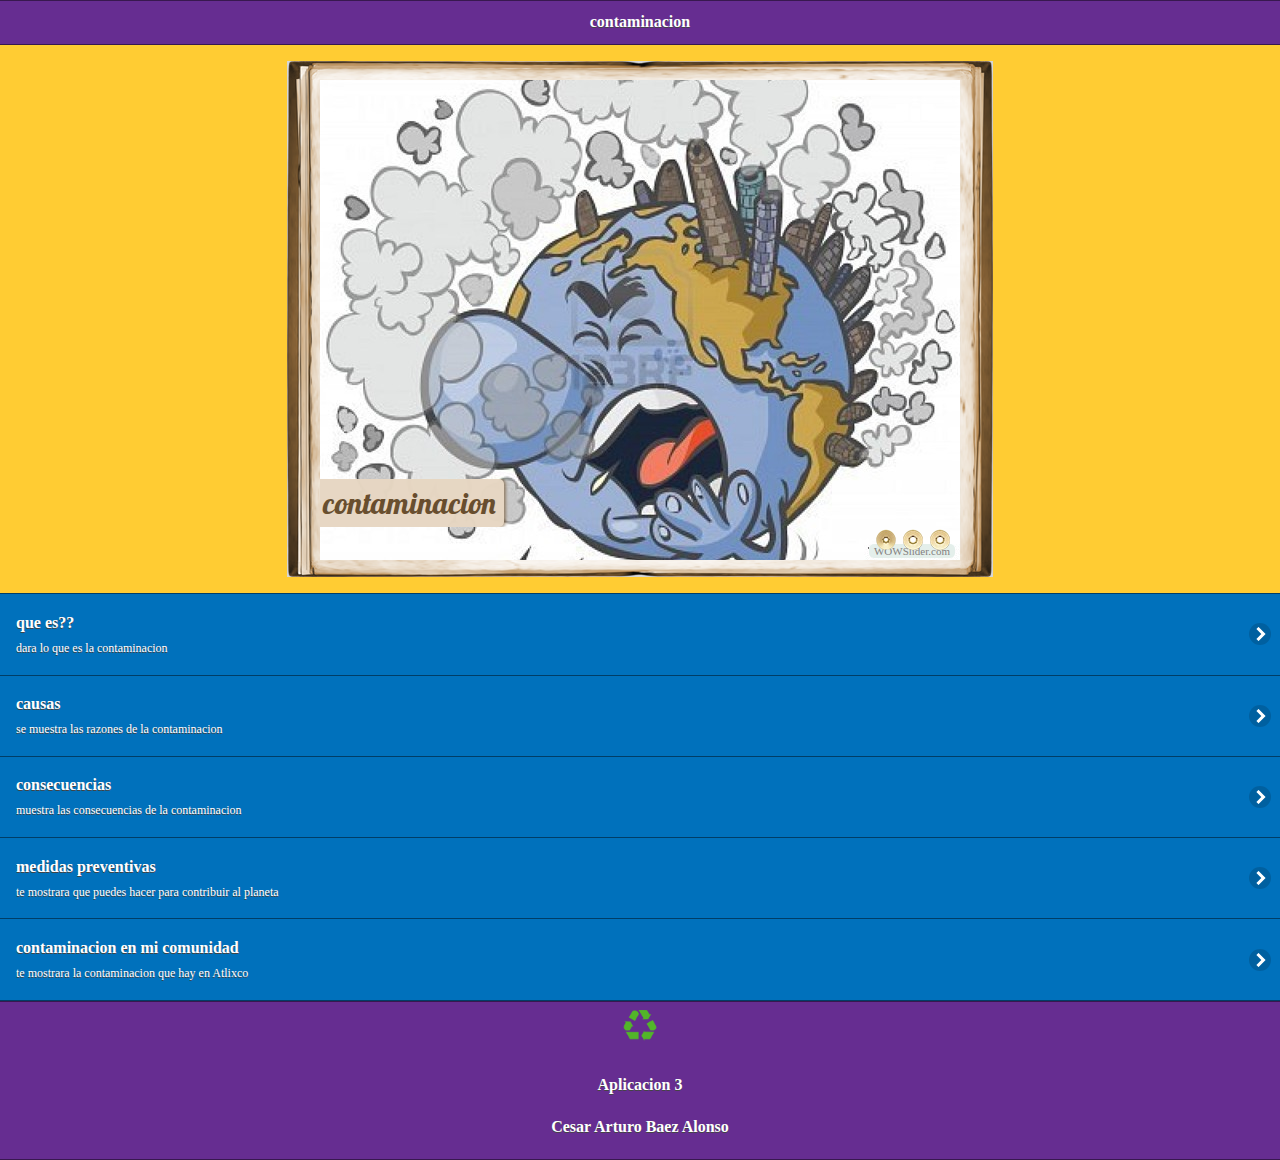
==== index.html @ b78d153d "4subida" ====
<!doctype html>
<html>
<head>
<meta charset="utf-8">
<title>tercera Aplicacion</title>

<!--grupo css-->
<link rel="stylesheet" href="css/temasapp2.min.css"/>
<link rel="stylesheet" href="css/jquery.mobile.icons-1.4.5.min.css"/>
<link rel="stylesheet" href="css/jquery.mobile.structure-1.4.5.min.css"/>
<!--grupo javascript-->
<script src="js/jquery-1.11.2.min.js"></script>
<script src="js/jquery.mobile-1.4.5.min.js"></script>
<script src="js/aciones.js"></script>
<script src="phonegap.js" type="text/javascript"></script>
<script type="text/javascript">
function MM_swapImgRestore() { //v3.0
  var i,x,a=document.MM_sr; for(i=0;a&&i<a.length&&(x=a[i])&&x.oSrc;i++) x.src=x.oSrc;
}
function MM_preloadImages() { //v3.0
  var d=document; if(d.images){ if(!d.MM_p) d.MM_p=new Array();
    var i,j=d.MM_p.length,a=MM_preloadImages.arguments; for(i=0; i<a.length; i++)
    if (a[i].indexOf("#")!=0){ d.MM_p[j]=new Image; d.MM_p[j++].src=a[i];}}
}

function MM_findObj(n, d) { //v4.01
  var p,i,x;  if(!d) d=document; if((p=n.indexOf("?"))>0&&parent.frames.length) {
    d=parent.frames[n.substring(p+1)].document; n=n.substring(0,p);}
  if(!(x=d[n])&&d.all) x=d.all[n]; for (i=0;!x&&i<d.forms.length;i++) x=d.forms[i][n];
  for(i=0;!x&&d.layers&&i<d.layers.length;i++) x=MM_findObj(n,d.layers[i].document);
  if(!x && d.getElementById) x=d.getElementById(n); return x;
}

function MM_swapImage() { //v3.0
  var i,j=0,x,a=MM_swapImage.arguments; document.MM_sr=new Array; for(i=0;i<(a.length-2);i+=3)
   if ((x=MM_findObj(a[i]))!=null){document.MM_sr[j++]=x; if(!x.oSrc) x.oSrc=x.src; x.src=a[i+2];}
}
</script>
</head>
<body onLoad="MM_preloadImages('imagenes/contagua2.jpg','imagenes/contaire2.jpg','imagenes/contsuelo2.jpg')">
<div data-role="page" id="Principal" data-theme="a">
  <div data-role="header" data-add-back-btn="true" data-back-btn-text="regresar" data-back-btn-theme="b">
  <h1>contaminacion</h1>
  </div>
  <div data-role="main" class="ui-content">
      <div>
      </div>
   <div>
   <center>
     <!-- Start WOWSlider.com -->
<iframe src="visor/indexwow.html" style="width:706px;height:516px;max-width:100%;overflow:hidden;border:none;padding:0;margin:0 auto;display:block;" marginheight="0" marginwidth="0"></iframe>
<!-- End WOWSlider.com -->

     </center>
     </div>
  </div>
<div>
<ul data-role="listview" data-theme="b" class="ui-listview ui-group-theme-b">
<li class="ui-first-child ui-last-child">
<a href="#Pagina1" class="ui-btn ui-btn-icon-right ui-icon-carat-r">
<h2>que es??</h2>
<p>dara lo que es la contaminacion</p>
    </a>
    </li>
   <li class="ui-firs-child ui-last-child">
   <a href="#Pagina2" class="ui-btn ui-btn-icon-right ui-icon-carat-r">
   <h2> causas </h2>
   <p>se muestra las razones de la contaminacion</p>
   </a>
   </li>
   <li class="ui-first-child ui-last-child">
   <a href="#Pagina3" class="ui-btn ui-btn-icon-right ui-icon-carat-r">
   <h2> consecuencias </h2>
   <p>muestra las consecuencias de la contaminacion</p>
   </a>
   </li>
   <li class="ui-first-child ui-last-child">
   <a href="#Pagina4" class="ui-btn ui-btn-icon-right ui-icon-carat-r">
   <h2> medidas preventivas</h2>
   <p>te mostrara que puedes hacer para contribuir al planeta</p>
   </a>
   </li>
   <li class="ui-first-child ui-last-child">
   <a href="#Pagina5" class="ui-btn ui-btn-icon-right ui-icon-carat-r">
   <h2>contaminacion en mi comunidad</h2>
   <p>te mostrara la contaminacion que hay en Atlixco</p>
   </a>
   </li>
  </ul>
</div>
<div data-role="footer" align="center" data-theme="a">
  <div>
   <img src="imagenes/ico_reciclado.png" width="46" height="46">
   </div>
   <div>
  <h4>Aplicacion 3</h4>
  <h4> Cesar Arturo Baez Alonso</h4>
  </div>
</div>
</div>
<div data-role="page" id="Pagina1" data-add-back-btn="true" data-theme="a">
 <div data-role="header" data-add-back-btn="true" data-back-btn-text="Regresar" data-back-btn-theme="b" 
   <center>
   <h1> Que es?</h1>
</div>
   </center>
<div data-role="content" align="center">
   <div>
  <p>La contaminación es la introducción de sustancias en un medio que provocan que este sea inseguro o no apto para su uso.1 El medio puede ser un ecosistema, un medio físico o un ser vivo. El contaminante puede ser una sustancia química, energía (como sonido, calor, luz o radiactividad).

Es siempre una alteración negativa del estado natural del medio, y por lo general, se genera como consecuencia de la actividad humana considerándose una forma de impacto ambiental.</p>
<img src="imagenes/cont1.jpg" width="50%" height="50%">
<h2>Tipos de contaminacion:</h2>

<div data-role="content" align="center">
   <div data-role="collapsible" data-content-theme="false">
      <h1>contaminacion atmosferica</h1>
     <div>
     <img src="imagenes/atmosferica.jpg" width="30%" height="30%"> </div>
     <p>Consiste en la liberación de sustancias químicas y partículas en la atmósfera alterando su composición y suponiendo un riesgo para la salud de las personas y de los demás seres vivos. Los gases contaminantes del aire más comunes son el monóxido de carbono, el dióxido de azufre, los clorofluorocarbonos y los óxidos de nitrógeno producidos por la industria y por los gases producidos en la combustión de los vehículos. Los fotoquímicos como el ozono y el esmog se aumentan en el aire por los óxidos del nitrógeno e hidrocarburos y reaccionan a la luz solar. El material particulado o el polvo contaminante en el aire se mide por su tamaño en micrómetros, y es común en erupciones volcánicas. La contaminación atmosférica puede tener un carácter local, cuando los efectos ligados al foco de emisión afectan solo a las inmediaciones del mismo, o un carácter global, cuando las características del contaminante afectan al equilibrio del planeta y zonas muy distantes a los focos emisores, ejemplos de esto son la lluvia ácida y el calentamiento global.</p>
     </div>
     </div>
     
     <div data-role="content" align="center">
   <div data-role="collapsible" data-content-theme="false">
      <h1>contaminacion hidrica</h1>
     <div>
     <img src="imagenes/hidrica.jpg" width="30%" height="30%"> </div>
     <p>Se da por la liberación de residuos y contaminantes que drenan a las escorrentías y luego son transportados hacia ríos, penetrando en aguas subterráneas o descargando en lagos o mares. Por derrames o descargas de aguas residuales, eutrofización o descarga de basura. O por liberación descontrolada del gas de invernadero CO2 que produce la acidificación de los océanos. Los desechos marinos son desechos mayormente plásticos que contaminan los océanos y costas, algunas veces se acumulan en alta mar como en la gran mancha de basura del Pacífico Norte. Los derrames de petróleo en mar abierto por el hundimiento o fugas en petroleros y algunas veces derrames desde el mismo pozo petrolero.</p>
     </div>
     </div>
     
     <div data-role="content" align="center">
   <div data-role="collapsible" data-content-theme="false">
      <h1>contaminacion del suelo</h1>
     <div>
     <img src="imagenes/suelo.jpg" width="30%" height="30%"> </div>
     <p>Ocurre cuando productos químicos son liberados por un derrame o filtraciones sobre y bajo la tierra. Entre los contaminantes del suelo más significativos se encuentran los hidrocarburos como el petróleo y sus derivados, los metales pesados frecuentes en baterías, el Metil tert-butil éter (MTBE),13 los herbicidas y plaguicidas generalmente rociados a los cultivos industriales y monocultivos y organoclorados producidos por la industria. También los vertederos y cinturones ecológicos que entierran grandes cantidades de basura de las ciudades. Esta contaminación puede afectar a la salud de forma directa y al entrar en contacto con fuentes de agua potable.</p>
     </div>
     </div>
     
     <div data-role="content" align="center">
   <div data-role="collapsible" data-content-theme="false">
      <h1>contaminacion por basura</h1>
     <div>
     <img src="imagenes/basura.jpg" width="30%" height="30%"> </div>
     <p>Las grandes acumulaciones de residuos y de basura son un problema cada día mayor, se origina por las grandes aglomeraciones de población en las ciudades industrializadas o que están en proceso de urbanización. La basura es acumulada mayormente en vertederos, pero muchas veces es arrastrada por el viento o ríos y se dispersa por la superficie de la tierra y algunas veces llega hasta el océano.</p>
     </div>
     </div>
     
      <div data-role="content" align="center">
   <div data-role="collapsible" data-content-theme="false">
      <h1>contaminacion radiactiva</h1>
     <div>
     <img src="imagenes/radiactiva.jpg" width="30%" height="30%"> </div>
     <p>Resultado de las actividades en física atómica desde el siglo XX, puede ser resultado de graves desperfectos en plantas nucleares o por investigaciones en bombas nucleares, también por la manufactura y uso materiales radioactivos. (Ver emisores de partículas alfa) La Contaminación radiactiva se trata más ampliamente en este artículo en la sección Radiación ionizante.</p>
     </div>
     </div>
     
      <div data-role="content" align="center">
   <div data-role="collapsible" data-content-theme="false">
      <h1>basura espacial</h1>
     <div>
     <img src="imagenes/espacial.jpg" width="30%" height="30%"> </div>
     <p>Esta basura que orbita alrededor de la Tierra se compone de restos de cohetes y satélites viejos, restos de explosiones y pequeñas partículas artificiales. Esta basura puede generar serios daños en los satélites en funcionamiento, ya que los impactos a velocidades orbitales pueden transformar a los satélites funcionales en más basura espacial produciendo un proceso llamado Síndrome de Kessler.</p>
     </div>
     </div>

   </div>
  </div>
<div data-role="footer" align="center" data-theme="a">
  <div>
   <img src="imagenes/ico_reciclado.png" width="46" height="46">
  </div>
   <div>
   
  <h4>Aplicacion 3</h4>
  <h4> Cesar Arturo Baez Alonso</h4>
  </div>
</div>
</div>
</div>
</div>
</div>
 
<div data-role="page" id="Pagina2" data-add-back-btn="true" data-theme="a">
 <div data-role="header" data-add-back-btn="true" data-back-btn-text="Regresar" data-back-btn-theme="b" 
   <center>
   <h1> causas de la contaminacion</h1>
</div>
   </center>
<div data-role="content" align="center">
   <div data-role="collapsible" data-content-theme="false">
      <h1>clo que podria llegar a pasar</h1>
      <div>
      </div>
   <div>
     <img src="imagenes/consecuencia3.jpg" width="50%" height="50%"></div>
     </div>
     <div>
<h3>Contaminacion del aire:</h3>
<p><a href="#" onMouseOut="MM_swapImgRestore()" onMouseOver="MM_swapImage('Image48','','imagenes/contaire2.jpg',1)"><img src="imagenes/contaire.jpg" width="830" height="400" id="Image48"></a></p>
   <p> es la producida por los humos de los vehículos e industrias, aerosoles, polvo, ruidos, malos olores, radiación atómica, etc. Entre los contaminantes gaseosos más comunes encontramos el dióxido de carbono, el monóxido de carbono, los hidrocarburos, los óxidos de nitrógeno, los óxidos de azufre y el ozono. Para la organización Ecologistas en Acción, las principales causas de la contaminación del aire están relacionadas con la quema de combustibles fósiles (carbón, petróleo y gas). La combustión de estas materias primas se produce en los procesos o en el funcionamiento de los sectores industrial y del transporte por carretera, principalmente. Según datos de los ecologistas, aproximadamente el 80% de la contaminación atmosférica en España está causada por el tráfico rodado.</p>


 <div>
  </div>
     
     <h3>Contaminacion del agua:</h3>
  <p> Según la Organización Mundial de la Salud (OMS), el agua está contaminada cuando su composición se haya alterado de modo que no reúna las condiciones necesarias para ser utilizada beneficiosamente en el consumo del hombre y de los animales. La contaminación del agua afecta a ríos, acuíferos y mares, que se convierten poco a poco en verdaderos basureros. Como denuncian organizaciones como Greenpeace, cientos de sustancias tóxicas son arrojadas al agua sin un control adecuado: al año se vierten al agua en España más de 4,6 millones de toneladas de contaminantes. Entre ellos, encontramos vertidos de aguas negras (urbanos e industriales), de petróleo, productos fitosanitarios (como plaguicidas), abonos, pesticidas, detergentes y otros productos nocivos para el medio ambiente. Por su parte, los ecologistas de WWF destacan que la agricultura constituye el contaminador difuso más importante de España. La contaminación por nitratos en las aguas subterráneas se debe a la infiltración de los fertilizantes agrícolas, de los cuales se usan en España aproximadamente 1.700 toneladas al año.</p>
<p><a href="#" onMouseOut="MM_swapImgRestore()" onMouseOver="MM_swapImage('Image98','','imagenes/contagua2.jpg',1)"><img src="imagenes/contagua.jpg" width="283" height="216" id="Image98"></a></p>
<div>
  </div> 
   
   <h3>Contaminacion del suelo:</h3>
   <p> es la producida por el vertido de sustancias químicas y basuras. Cuando acumulamos basuras al aire libre en un mismo lugar durante mucho tiempo, parte de los residuos orgánicos fermentan y se filtran a través del suelo, sobre todo cuando éste es permeable. Al dejar pasar los líquidos, contamina con hongos, bacterias y otros microorganismos patógenos el suelo y las aguas (superficiales y subterráneas) que están en contacto con él, afectando a las cadenas alimenticias. Los plaguicidas utilizados en la agricultura son otro de los principales contaminantes del suelo. Uno de los insecticidas más usados es el DDT, que puede mantenerse por 10 años o más en los suelos sin descomponerse. Los fungicidas, por ejemplo, incluyen contaminantes como azufre y cobre. La actividad minera también contamina los suelos a través de las aguas de relave, que contienen elementos químicos como mercurio, cadmio, cobre, arsénico, plomo, etc..</p>
<p>&nbsp;</p>
<p><a href="#" onMouseOut="MM_swapImgRestore()" onMouseOver="MM_swapImage('Image96','','imagenes/contsuelo2.jpg',1)"><img src="imagenes/contsuelo.jpg" width="500" height="386" id="Image96"></a></p>
<div>
 </div>  
     
<div> </div>
  </div>
</div>
<div data-role="footer" align="center" data-theme="a">
  <div>
   <img src="imagenes/ico_reciclado.png" width="46" height="46">
  </div>
   <div>
   
  <h4>Aplicacion 3</h4>
  <h4> Cesar Arturo Baez Alonso</h4>
  </div>
</div>
</div>
</div>


<p>&nbsp;</p>
<div data-role="page" id="Pagina3" data-add-back-btn="true" data-theme="a">
    <div data-role="header" data-add-back-btn="true" data-back-btn-text="Regresar" data-back-btn-theme="b" 
   <center>
  <h1> Consecuencias</h1>
</div>
   </center>
<div data-role="content" align="center">
   <div>
   <h3>la contaminacion:</h3>
   <p> La contaminación es una realidad en nuestra vida y es que, por desgracia, cada vez oímos más voces sobre ella. Muchos son los países que están buscando una buena solución a este problema global, aunque parece que les cuesta mucho llegar a un acuerdo que satisfaga a todos los actores del escenarios. De mientras, las consecuencias se siguen viendo, empeoran y más se destruyen los hábitats naturales que un día hicieron de este planeta un planeta verde y azul de envidiar por muchos</p>
   <br>
   <h3>Problemas para la salud:</h3>
   <p> la contaminación hace que las personas estemos cada vez más expuestas a padecer problemas cardiovasculares, con el grave peligro que esto entraña para nuestra salud y vida.</p>
   <img src="imagenes/consecuencia5.png" width="30%" height="30%"> </div>
   <br>
   
   <h3>debilitamiento de la capa de ozono:</h3>
   <p>  la capa de ozono es la que nos protege de los rayos del Sol, los cuales pueden llegar a ser mortíferos sin esta capa. la consecuencia de este debilitamiento es que cada vez nos protege menos y, por ende, cada vez tenemos una mayor temperatura en el planeta. Esto no solo hace que cada vez haya más zonas desiertas en las que es imposible vivir, sino que también hace que el hielo en los polos se deshaga y mueran muchas especies por ello. No hace falta mencionar que esto hace subir indudablemente el nivel del mar y que, de seguir así, muchas ciudades costeras se verán arrasadas, quedándose sin playas y sin zona costera.</p>
   <p><img src="imagenes/ozono.jpg" width="30%" height="30%"> </p>
   <h3>afecta al suelo y al agua:</h3>
   <p> la contaminación al medio ambiente afecta al agua y al suelo, lo que hace que cada vez haya más especies en peligro de extinción. El agua no es potable en una gran cantidad de sitios y el suelo para la siembre no tiene los nutrientes necesarios, lo que hace que cada vez se pueda cultivar menos y que el número de cosechas para nuestro sustento sea cada vez menor.</p>
   <img src="imagenes/afectaciones.jpg" alt="" width="30%" height="30%">
   <p>&nbsp;</p>
   </div>
   <br>
<div data-role="footer" align="center" data-theme="a">
  <div> <img src="imagenes/ico_reciclado.png" alt="" width="46" height="46"> </div>
     <div>
    
       <h4>Aplicacion 3</h4>
       <h4> Cesar Arturo Baez Alonso </h4>
  </div>
</div>
 </div>
 </div>
 </div>
 </div>
 
 
<div data-role="page" id="Pagina4" data-add-back-btn="true" data-theme="a">
 <div data-role="header" data-add-back-btn="true" data-back-btn-text="Regresar" data-back-btn-theme="b" 
   <center>
   <h1>medidas preventivas</h1>
</div>
   </center>
<div data-role="content" align="center">
   <div>
   <h2>Crear conciencia ciudadana.  </h2>
   <img src="imagenes/prevencion1.jpg" width="50%" height="50%">
   <h2>No quemar ni talar plantas. </h2>
   <img src="imagenes/prevencion2.jpg" width="50%" height="50%">
   <h2>No botar basura en lugares inapropiados.  </h2>
   <img src="imagenes/prevencion3.jpg" width="50%" height="50%">
   <h2>Regular el servicio de aseo urbano.  </h2>
   <img src="imagenes/prevencion4.jpg" width="50%" height="50%">
   <h2>Controlar el uso de fertilizantes y pesticidas.  </h2>
   <img src="imagenes/prevencion5.jpg" width="50%" height="50%">
   <h2>Crear vías de desagües para las industrias que no lleguen a los mares ni ríos utilizados para el servicio o consumo del ser humano ni animales.  </h2>
   <img src="imagenes/prevencion6.jpg" width="50%" height="50%">
   </div>
  </div>
<div data-role="footer" align="center" data-theme="a">
  <div> <img src="imagenes/ico_reciclado.png" alt="" width="46" height="46"> </div>
     <div>
       <h4>Aplicacion 3</h4>
       <h4> Cesar Arturo Baez Alonso </h4>
    </div>
 </div>
 </div>
 
<div data-role="page" id="Pagina5" data-add-back-btn="true" data-theme="a">
 <div data-role="header" data-add-back-btn="true" data-back-btn-text="Regresar" data-back-btn-theme="b" 
   <center>
   <h1> contaminacion en atlixco</h1>
</div>
   </center>
<div data-role="content" align="center">
   <div>
    <div data-role="content" align="center">
   <div data-role="collapsible" data-content-theme="false">
      <h1>contaminacion del suelo</h1>
     <div>
     <img src="imagenes/con_atlixcosuel.jpg" width="50%" height="50%"> </div>
     <p>en atlixco como podemos ver en la foto somos muy descuidados en ese aspecto de depositar la basura en los lugares que se le corresponde, mucha la aventamos por donde podemos cada ves que nos acabamos algunas frituras o cosas asi por el estilo</p>
     </div>
     </div>
     
     <div data-role="content" align="center">
   <div data-role="collapsible" data-content-theme="false">
      <h1>contaminacion en el aire</h1>
     <div>
     <img src="imagenes/con_atlixcoaire.jpg" width="50%" height="50%"> </div>
     <p>nosotros contaminamos de una manera tan cotidiana que ya casi no nos damos cuenta, pero por el simple hecho de arrancar nuestro auto y andar por las calles con el, ya estamos contaminando</p>
     </div>
     </div>
     
     <div data-role="content" align="center">
   <div data-role="collapsible" data-content-theme="false">
      <h1>contaminacion visual</h1>
     <div>
     <img src="imagenes/con_atlixcografo.jpg" width="50%" height="50%"> </div>
     <p>en atlixco podemos ver en casi cualquier lugar grafitis de personas que son muy irrrespetuosas por lo ajeno, y aparte de que se ve mal, nos molesta a los que nos hagan eso pero la contaminacion de los llamados grafitis se hace del sprait con el que pintan</p>
     </div>
     </div>
     
     <div data-role="content" align="center">
   <div data-role="collapsible" data-content-theme="false">
      <h1>contaminacion del agua</h1>
     <div>
     <img src="imagenes/con_atlixcoagua.jpg" width="50%" height="50%"> </div>
     <p> en atlixco tenemos muchas barrancas donde antiguamente el agua era limpia y podias incluso beber de ella, pewro ahora el agua es negra por los residuos que hacemos y por la mala educacion de agarrarlas como si fuera un bote de basura y lansarla en ella, eso provoca que las aguas se contaminen </p>
     </div>
     </div>
   
   </div>
  </div>
<div data-role="footer" align="center" data-theme="a">
  <div> <img src="imagenes/ico_reciclado.png" alt="" width="46" height="46"> </div>
     <div>
       <h4>Aplicacion 3</h4>
       <h4> Cesar Arturo Baez Alonso </h4>
    </div>
 </div>
 </div>
 </div>
</body>
</html>
---- css/temasapp2.min.css ----
/*!
* jQuery Mobile 1.4.5
* Git HEAD hash: 68e55e78b292634d3991c795f06f5e37a512decc <> Date: Fri Oct 31 2014 17:33:30 UTC
* http://jquerymobile.com
*
* Copyright 2010, 2014 jQuery Foundation, Inc. and othercontributors
* Released under the MIT license.
* http://jquery.org/license
*
*/


/* Globals */
/* Font
-----------------------------------------------------------------------------------------------------------*/
html {
	font-size: 100%;
}
body,
input,
select,
textarea,
button,
.ui-btn {
	font-size: 1em;
	line-height: 1.3;
	/* [disabled]font-family: sans-serif; */ /*{global-font-family}*/
}
legend,
.ui-input-text input,
.ui-input-search input {
	color: inherit;
	text-shadow: inherit;
}
/* Form labels (overrides font-weight bold in bars, and mini font-size) */
.ui-mobile label,
div.ui-controlgroup-label {
	font-weight: normal;
	font-size: 16px;
}
/* Separators
-----------------------------------------------------------------------------------------------------------*/
/* Field contain separator (< 28em) */
.ui-field-contain {
	border-bottom-color: #828282;
	border-bottom-color: rgba(0,0,0,.15);
	border-bottom-width: 1px;
	border-bottom-style: solid;
}
/* Table opt-in classes: strokes between each row, and alternating row stripes */
/* Classes table-stroke and table-stripe are deprecated in 1.4. */
.table-stroke thead th,
.table-stripe thead th,
.table-stripe tbody tr:last-child {
	border-bottom: 1px solid #d6d6d6; /* non-RGBA fallback */
	border-bottom: 1px solid rgba(0,0,0,.1);
}
.table-stroke tbody th,
.table-stroke tbody td {
	border-bottom: 1px solid #e6e6e6; /* non-RGBA fallback  */
	border-bottom: 1px solid rgba(0,0,0,.05);
}
.table-stripe.table-stroke tbody tr:last-child th,
.table-stripe.table-stroke tbody tr:last-child td {
	border-bottom: 0;
}
.table-stripe tbody tr:nth-child(odd) td,
.table-stripe tbody tr:nth-child(odd) th {
	background-color: #eeeeee; /* non-RGBA fallback  */
	background-color: rgba(0,0,0,.04);
}
/* Buttons
-----------------------------------------------------------------------------------------------------------*/
.ui-btn,
label.ui-btn {
	font-weight: bold;
	border-width: 1px;
	border-style: solid;
}
.ui-btn {
	text-decoration: none !important;
}
.ui-btn-active {
	cursor: pointer;
}
/* Corner rounding
-----------------------------------------------------------------------------------------------------------*/
/* Class ui-btn-corner-all deprecated in 1.4 */
.ui-corner-all {
	-webkit-border-radius: .6em /*{global-radii-blocks}*/;
	border-radius: .6em /*{global-radii-blocks}*/;
}
/* Buttons */
.ui-btn-corner-all,
.ui-btn.ui-corner-all,
/* Slider track */
.ui-slider-track.ui-corner-all,
/* Flipswitch */
.ui-flipswitch.ui-corner-all,
/* Count bubble */
.ui-li-count {
	-webkit-border-radius: .3125em /*{global-radii-buttons}*/;
	border-radius: .3125em /*{global-radii-buttons}*/;
}
/* Icon-only buttons */
.ui-btn-icon-notext.ui-btn-corner-all,
.ui-btn-icon-notext.ui-corner-all {
	-webkit-border-radius: 1em;
	border-radius: 1em;
}
/* Radius clip workaround for cleaning up corner trapping */
.ui-btn-corner-all,
.ui-corner-all {
	-webkit-background-clip: padding;
	background-clip: padding-box;
}
/* Popup arrow */
.ui-popup.ui-corner-all > .ui-popup-arrow-guide {
	left: .6em /*{global-radii-blocks}*/;
	right: .6em /*{global-radii-blocks}*/;
	top: .6em /*{global-radii-blocks}*/;
	bottom: .6em /*{global-radii-blocks}*/;
}
/* Shadow
-----------------------------------------------------------------------------------------------------------*/
.ui-shadow {
	-webkit-box-shadow: 0 1px 3px /*{global-box-shadow-size}*/ rgba(0,0,0,.2) /*{global-box-shadow-color}*/;
	-moz-box-shadow: 0 1px 3px /*{global-box-shadow-size}*/ rgba(0,0,0,.2) /*{global-box-shadow-color}*/;
	box-shadow: 0 1px 3px /*{global-box-shadow-size}*/ rgba(0,0,0,.2) /*{global-box-shadow-color}*/;
}
.ui-shadow-inset {
	-webkit-box-shadow: inset 0 1px 3px /*{global-box-shadow-size}*/ rgba(0,0,0,.2) /*{global-box-shadow-color}*/;
	-moz-box-shadow: inset 0 1px 3px /*{global-box-shadow-size}*/ rgba(0,0,0,.2) /*{global-box-shadow-color}*/;
	box-shadow: inset 0 1px 3px /*{global-box-shadow-size}*/ rgba(0,0,0,.2) /*{global-box-shadow-color}*/;
}
.ui-overlay-shadow {
	-webkit-box-shadow: 0 0 12px 		rgba(0,0,0,.6);
	-moz-box-shadow: 0 0 12px 			rgba(0,0,0,.6);
	box-shadow: 0 0 12px 				rgba(0,0,0,.6);
}
/* Icons
-----------------------------------------------------------------------------------------------------------*/
.ui-btn-icon-left:after,
.ui-btn-icon-right:after,
.ui-btn-icon-top:after,
.ui-btn-icon-bottom:after,
.ui-btn-icon-notext:after {
	background-color: #666666 /*{global-icon-color}*/;
	background-color: rgba(0,0,0,.15) /*{global-icon-disc}*/;
	background-position: center center;
	background-repeat: no-repeat;
	-webkit-border-radius: 1em;
	border-radius: 1em;
}
/* Alt icons */
.ui-alt-icon.ui-btn:after,
.ui-alt-icon .ui-btn:after,
html .ui-alt-icon.ui-checkbox-off:after,
html .ui-alt-icon.ui-radio-off:after,
html .ui-alt-icon .ui-checkbox-off:after,
html .ui-alt-icon .ui-radio-off:after {
	background-color: #666666 /*{global-icon-color}*/;
	background-color: rgba(0,0,0,.15) /*{global-icon-disc}*/;
}
/* No disc */
.ui-nodisc-icon.ui-btn:after,
.ui-nodisc-icon .ui-btn:after {
	background-color: transparent;
}
/* Icon shadow */
.ui-shadow-icon.ui-btn:after,
.ui-shadow-icon .ui-btn:after {
	-webkit-box-shadow: 0 1px 0 rgba(255,255,255,.3) /*{global-icon-shadow}*/;
	-moz-box-shadow: 0 1px 0 rgba(255,255,255,.3) /*{global-icon-shadow}*/;
	box-shadow: 0 1px 0 rgba(255,255,255,.3) /*{global-icon-shadow}*/;
}
/* Checkbox and radio */
.ui-btn.ui-checkbox-off:after,
.ui-btn.ui-checkbox-on:after,
.ui-btn.ui-radio-off:after,
.ui-btn.ui-radio-on:after {
	display: block;
	width: 18px;
	height: 18px;
	margin: -9px 2px 0 2px;
}
.ui-checkbox-off:after,
.ui-btn.ui-radio-off:after {
	filter: Alpha(Opacity=30);
	opacity: .3;
}
.ui-btn.ui-checkbox-off:after,
.ui-btn.ui-checkbox-on:after {
	-webkit-border-radius: .1875em;
	border-radius: .1875em;
}
.ui-btn.ui-checkbox-off:after {
	background-color: #666;
	background-color: rgba(0,0,0,.3);
}
.ui-radio .ui-btn.ui-radio-on:after {
	background-image: none;
	background-color: #fff;
	width: 8px;
	height: 8px;
	border-width: 5px;
	border-style: solid; 
}
.ui-alt-icon.ui-btn.ui-radio-on:after,
.ui-alt-icon .ui-btn.ui-radio-on:after {
	background-color: #000;
}
/* Loader */
.ui-icon-loading {
	background: url("images/ajax-loader.gif");
	background-size: 2.875em 2.875em;
}.ui-bar-a,.ui-page-theme-a .ui-bar-inherit,html .ui-bar-a .ui-bar-inherit,html .ui-body-a .ui-bar-inherit,html body .ui-group-theme-a .ui-bar-inherit{background-color:#662d91 ;border-color:#38184f ;color:#ffffff ;text-shadow:0  1px  0  #444444 ;font-weight:bold;}.ui-bar-a{border-width:1px;border-style:solid;}.ui-overlay-a,.ui-page-theme-a,.ui-page-theme-a .ui-panel-wrapper{background-color:#ffcc33 ;border-color:#ffcc33 ;color:#000000 ;text-shadow:0  1px  0  #eeeeee ;}.ui-body-a,.ui-page-theme-a .ui-body-inherit,html .ui-bar-a .ui-body-inherit,html .ui-body-a .ui-body-inherit,html body .ui-group-theme-a .ui-body-inherit,html .ui-panel-page-container-a{background-color:#93278f ;border-color:#50154e ;color:#ffffff ;text-shadow:0  1px  0  #444444 ;}.ui-body-a{border-width:1px;border-style:solid;}.ui-page-theme-a a,html .ui-bar-a a,html .ui-body-a a,html body .ui-group-theme-a a{color:#3388cc ;font-weight:bold;}.ui-page-theme-a a:visited,html .ui-bar-a a:visited,html .ui-body-a a:visited,html body .ui-group-theme-a a:visited{   color:#3388cc ;}.ui-page-theme-a a:hover,html .ui-bar-a a:hover,html .ui-body-a a:hover,html body .ui-group-theme-a a:hover{color:#005599 ;}.ui-page-theme-a a:active,html .ui-bar-a a:active,html .ui-body-a a:active,html body .ui-group-theme-a a:active{color:#005599 ;}.ui-page-theme-a .ui-btn,html .ui-bar-a .ui-btn,html .ui-body-a .ui-btn,html body .ui-group-theme-a .ui-btn,html head + body .ui-btn.ui-btn-a,.ui-page-theme-a .ui-btn:visited,html .ui-bar-a .ui-btn:visited,html .ui-body-a .ui-btn:visited,html body .ui-group-theme-a .ui-btn:visited,html head + body .ui-btn.ui-btn-a:visited{background-color:#662d91 ;border-color:#38184f ;color:#ffffff ;text-shadow:0  1px  0  #444444 ;}.ui-page-theme-a .ui-btn:hover,html .ui-bar-a .ui-btn:hover,html .ui-body-a .ui-btn:hover,html body .ui-group-theme-a .ui-btn:hover,html head + body .ui-btn.ui-btn-a:hover{background-color:#7533a6 ;border-color:#401c5b ;color:#ffffff ;text-shadow:0  1px  0  #444444 ;}.ui-page-theme-a .ui-btn:active,html .ui-bar-a .ui-btn:active,html .ui-body-a .ui-btn:active,html body .ui-group-theme-a .ui-btn:active,html head + body .ui-btn.ui-btn-a:active{background-color:#7533a6 ;border-color:#401c5b ;color:#ffffff ;text-shadow:0  1px  0  #444444 ;}.ui-page-theme-a .ui-btn.ui-btn-active,html .ui-bar-a .ui-btn.ui-btn-active,html .ui-body-a .ui-btn.ui-btn-active,html body .ui-group-theme-a .ui-btn.ui-btn-active,html head + body .ui-btn.ui-btn-a.ui-btn-active,.ui-page-theme-a .ui-checkbox-on:after,html .ui-bar-a .ui-checkbox-on:after,html .ui-body-a .ui-checkbox-on:after,html body .ui-group-theme-a .ui-checkbox-on:after,.ui-btn.ui-checkbox-on.ui-btn-a:after,.ui-page-theme-a .ui-flipswitch-active,html .ui-bar-a .ui-flipswitch-active,html .ui-body-a .ui-flipswitch-active,html body .ui-group-theme-a .ui-flipswitch-active,html body .ui-flipswitch.ui-bar-a.ui-flipswitch-active,.ui-page-theme-a .ui-slider-track .ui-btn-active,html .ui-bar-a .ui-slider-track .ui-btn-active,html .ui-body-a .ui-slider-track .ui-btn-active,html body .ui-group-theme-a .ui-slider-track .ui-btn-active,html body div.ui-slider-track.ui-body-a .ui-btn-active{background-color:#3388cc ;border-color:#3388cc ;color:#ffffff ;text-shadow:0  1px  0  #005599 ;}.ui-page-theme-a .ui-radio-on:after,html .ui-bar-a .ui-radio-on:after,html .ui-body-a .ui-radio-on:after,html body .ui-group-theme-a .ui-radio-on:after,.ui-btn.ui-radio-on.ui-btn-a:after{border-color:#3388cc ;}.ui-page-theme-a .ui-btn:focus,html .ui-bar-a .ui-btn:focus,html .ui-body-a .ui-btn:focus,html body .ui-group-theme-a .ui-btn:focus,html head + body .ui-btn.ui-btn-a:focus,.ui-page-theme-a .ui-focus,html .ui-bar-a .ui-focus,html .ui-body-a .ui-focus,html body .ui-group-theme-a .ui-focus,html head + body .ui-btn-a.ui-focus,html head + body .ui-body-a.ui-focus{-webkit-box-shadow:0 0 12px #3388cc ;-moz-box-shadow:0 0 12px #3388cc ;box-shadow:0 0 12px #3388cc ;}.ui-bar-b,.ui-page-theme-b .ui-bar-inherit,html .ui-bar-b .ui-bar-inherit,html .ui-body-b .ui-bar-inherit,html body .ui-group-theme-b .ui-bar-inherit{background-color:#33cccc ;border-color:#1c7070 ;color:#000000 ;text-shadow:0  1px  0  #eeeeee ;font-weight:bold;}.ui-bar-b{border-width:1px;border-style:solid;}.ui-overlay-b,.ui-page-theme-b,.ui-page-theme-b .ui-panel-wrapper{background-color:#000000 ;border-color:#000000 ;color:#ffffff ;text-shadow:0  1px  0  #444444 ;}.ui-body-b,.ui-page-theme-b .ui-body-inherit,html .ui-bar-b .ui-body-inherit,html .ui-body-b .ui-body-inherit,html body .ui-group-theme-b .ui-body-inherit,html .ui-panel-page-container-b{background-color:#29abe2 ;border-color:#165e7c ;color:#ffffff ;text-shadow:0  1px  0  #444444 ;}.ui-body-b{border-width:1px;border-style:solid;}.ui-page-theme-b a,html .ui-bar-b a,html .ui-body-b a,html body .ui-group-theme-b a{color:#3388cc ;font-weight:bold;}.ui-page-theme-b a:visited,html .ui-bar-b a:visited,html .ui-body-b a:visited,html body .ui-group-theme-b a:visited{   color:#3388cc ;}.ui-page-theme-b a:hover,html .ui-bar-b a:hover,html .ui-body-b a:hover,html body .ui-group-theme-b a:hover{color:#005599 ;}.ui-page-theme-b a:active,html .ui-bar-b a:active,html .ui-body-b a:active,html body .ui-group-theme-b a:active{color:#005599 ;}.ui-page-theme-b .ui-btn,html .ui-bar-b .ui-btn,html .ui-body-b .ui-btn,html body .ui-group-theme-b .ui-btn,html head + body .ui-btn.ui-btn-b,.ui-page-theme-b .ui-btn:visited,html .ui-bar-b .ui-btn:visited,html .ui-body-b .ui-btn:visited,html body .ui-group-theme-b .ui-btn:visited,html head + body .ui-btn.ui-btn-b:visited{background-color:#0071bc ;border-color:#003e67 ;color:#ffffff ;text-shadow:0  1px  0  #444444 ;}.ui-page-theme-b .ui-btn:hover,html .ui-bar-b .ui-btn:hover,html .ui-body-b .ui-btn:hover,html body .ui-group-theme-b .ui-btn:hover,html head + body .ui-btn.ui-btn-b:hover{background-color:#4581d8 ;border-color:#254676 ;color:#ffffff ;text-shadow:0  1px  0  #444444 ;}.ui-page-theme-b .ui-btn:active,html .ui-bar-b .ui-btn:active,html .ui-body-b .ui-btn:active,html body .ui-group-theme-b .ui-btn:active,html head + body .ui-btn.ui-btn-b:active{background-color:#4581d8 ;border-color:#254676 ;color:#ffffff ;text-shadow:0  1px  0  #444444 ;}.ui-page-theme-b .ui-btn.ui-btn-active,html .ui-bar-b .ui-btn.ui-btn-active,html .ui-body-b .ui-btn.ui-btn-active,html body .ui-group-theme-b .ui-btn.ui-btn-active,html head + body .ui-btn.ui-btn-b.ui-btn-active,.ui-page-theme-b .ui-checkbox-on:after,html .ui-bar-b .ui-checkbox-on:after,html .ui-body-b .ui-checkbox-on:after,html body .ui-group-theme-b .ui-checkbox-on:after,.ui-btn.ui-checkbox-on.ui-btn-b:after,.ui-page-theme-b .ui-flipswitch-active,html .ui-bar-b .ui-flipswitch-active,html .ui-body-b .ui-flipswitch-active,html body .ui-group-theme-b .ui-flipswitch-active,html body .ui-flipswitch.ui-bar-b.ui-flipswitch-active,.ui-page-theme-b .ui-slider-track .ui-btn-active,html .ui-bar-b .ui-slider-track .ui-btn-active,html .ui-body-b .ui-slider-track .ui-btn-active,html body .ui-group-theme-b .ui-slider-track .ui-btn-active,html body div.ui-slider-track.ui-body-b .ui-btn-active{background-color:#3388cc ;border-color:#3388cc ;color:#ffffff ;text-shadow:0  1px  0  #005599 ;}.ui-page-theme-b .ui-radio-on:after,html .ui-bar-b .ui-radio-on:after,html .ui-body-b .ui-radio-on:after,html body .ui-group-theme-b .ui-radio-on:after,.ui-btn.ui-radio-on.ui-btn-b:after{border-color:#3388cc ;}.ui-page-theme-b .ui-btn:focus,html .ui-bar-b .ui-btn:focus,html .ui-body-b .ui-btn:focus,html body .ui-group-theme-b .ui-btn:focus,html head + body .ui-btn.ui-btn-b:focus,.ui-page-theme-b .ui-focus,html .ui-bar-b .ui-focus,html .ui-body-b .ui-focus,html body .ui-group-theme-b .ui-focus,html head + body .ui-btn-b.ui-focus,html head + body .ui-body-b.ui-focus{-webkit-box-shadow:0 0 12px #3388cc ;-moz-box-shadow:0 0 12px #3388cc ;box-shadow:0 0 12px #3388cc ;}.ui-bar-c,.ui-page-theme-c .ui-bar-inherit,html .ui-bar-c .ui-bar-inherit,html .ui-body-c .ui-bar-inherit,html body .ui-group-theme-c .ui-bar-inherit{background-color:#8cc63f ;border-color:#4d6c22 ;color:#ffffff ;text-shadow:0  1px  0  #444444 ;font-weight:bold;}.ui-bar-c{border-width:1px;border-style:solid;}.ui-overlay-c,.ui-page-theme-c,.ui-page-theme-c .ui-panel-wrapper{background-color:#000000 ;border-color:#000000 ;color:#ffffff ;text-shadow:0  1px  0  #444444 ;}.ui-body-c,.ui-page-theme-c .ui-body-inherit,html .ui-bar-c .ui-body-inherit,html .ui-body-c .ui-body-inherit,html body .ui-group-theme-c .ui-body-inherit,html .ui-panel-page-container-c{background-color:#009245 ;border-color:#54cc60 ;color:#ffffff ;text-shadow:0  1px  0  #444444 ;}.ui-body-c{border-width:1px;border-style:solid;}.ui-page-theme-c a,html .ui-bar-c a,html .ui-body-c a,html body .ui-group-theme-c a{color:#3388cc ;font-weight:bold;}.ui-page-theme-c a:visited,html .ui-bar-c a:visited,html .ui-body-c a:visited,html body .ui-group-theme-c a:visited{   color:#3388cc ;}.ui-page-theme-c a:hover,html .ui-bar-c a:hover,html .ui-body-c a:hover,html body .ui-group-theme-c a:hover{color:#005599 ;}.ui-page-theme-c a:active,html .ui-bar-c a:active,html .ui-body-c a:active,html body .ui-group-theme-c a:active{color:#005599 ;}.ui-page-theme-c .ui-btn,html .ui-bar-c .ui-btn,html .ui-body-c .ui-btn,html body .ui-group-theme-c .ui-btn,html head + body .ui-btn.ui-btn-c,.ui-page-theme-c .ui-btn:visited,html .ui-bar-c .ui-btn:visited,html .ui-body-c .ui-btn:visited,html body .ui-group-theme-c .ui-btn:visited,html head + body .ui-btn.ui-btn-c:visited{background-color:#006837 ;border-color:#54914d ;color:#ffffff ;text-shadow:0  1px  0  #444444 ;}.ui-page-theme-c .ui-btn:hover,html .ui-bar-c .ui-btn:hover,html .ui-body-c .ui-btn:hover,html body .ui-group-theme-c .ui-btn:hover,html head + body .ui-btn.ui-btn-c:hover{background-color:#45773f ;border-color:#60a658 ;color:#ffffff ;text-shadow:0  1px  0  #444444 ;}.ui-page-theme-c .ui-btn:active,html .ui-bar-c .ui-btn:active,html .ui-body-c .ui-btn:active,html body .ui-group-theme-c .ui-btn:active,html head + body .ui-btn.ui-btn-c:active{background-color:#45773f ;border-color:#60a658 ;color:#ffffff ;text-shadow:0  1px  0  #444444 ;}.ui-page-theme-c .ui-btn.ui-btn-active,html .ui-bar-c .ui-btn.ui-btn-active,html .ui-body-c .ui-btn.ui-btn-active,html body .ui-group-theme-c .ui-btn.ui-btn-active,html head + body .ui-btn.ui-btn-c.ui-btn-active,.ui-page-theme-c .ui-checkbox-on:after,html .ui-bar-c .ui-checkbox-on:after,html .ui-body-c .ui-checkbox-on:after,html body .ui-group-theme-c .ui-checkbox-on:after,.ui-btn.ui-checkbox-on.ui-btn-c:after,.ui-page-theme-c .ui-flipswitch-active,html .ui-bar-c .ui-flipswitch-active,html .ui-body-c .ui-flipswitch-active,html body .ui-group-theme-c .ui-flipswitch-active,html body .ui-flipswitch.ui-bar-c.ui-flipswitch-active,.ui-page-theme-c .ui-slider-track .ui-btn-active,html .ui-bar-c .ui-slider-track .ui-btn-active,html .ui-body-c .ui-slider-track .ui-btn-active,html body .ui-group-theme-c .ui-slider-track .ui-btn-active,html body div.ui-slider-track.ui-body-c .ui-btn-active{background-color:#3388cc ;border-color:#3388cc ;color:#ffffff ;text-shadow:0  1px  0  #005599 ;}.ui-page-theme-c .ui-radio-on:after,html .ui-bar-c .ui-radio-on:after,html .ui-body-c .ui-radio-on:after,html body .ui-group-theme-c .ui-radio-on:after,.ui-btn.ui-radio-on.ui-btn-c:after{border-color:#3388cc ;}.ui-page-theme-c .ui-btn:focus,html .ui-bar-c .ui-btn:focus,html .ui-body-c .ui-btn:focus,html body .ui-group-theme-c .ui-btn:focus,html head + body .ui-btn.ui-btn-c:focus,.ui-page-theme-c .ui-focus,html .ui-bar-c .ui-focus,html .ui-body-c .ui-focus,html body .ui-group-theme-c .ui-focus,html head + body .ui-btn-c.ui-focus,html head + body .ui-body-c.ui-focus{-webkit-box-shadow:0 0 12px #3388cc ;-moz-box-shadow:0 0 12px #3388cc ;box-shadow:0 0 12px #3388cc ;}.ui-disabled,.ui-state-disabled,button[disabled],.ui-select .ui-btn.ui-state-disabled{filter:Alpha(Opacity=30);opacity:.3;cursor:default !important;pointer-events:none;}.ui-btn:focus,.ui-btn.ui-focus{outline:0;}.ui-noboxshadow .ui-shadow,.ui-noboxshadow .ui-shadow-inset,.ui-noboxshadow .ui-overlay-shadow,.ui-noboxshadow .ui-shadow-icon.ui-btn:after,.ui-noboxshadow .ui-shadow-icon .ui-btn:after,.ui-noboxshadow .ui-focus,.ui-noboxshadow .ui-btn:focus,.ui-noboxshadow  input:focus,.ui-noboxshadow .ui-panel{-webkit-box-shadow:none !important;-moz-box-shadow:none !important;box-shadow:none !important;}.ui-noboxshadow .ui-btn:focus,.ui-noboxshadow .ui-focus{outline-width:1px;outline-style:auto;}
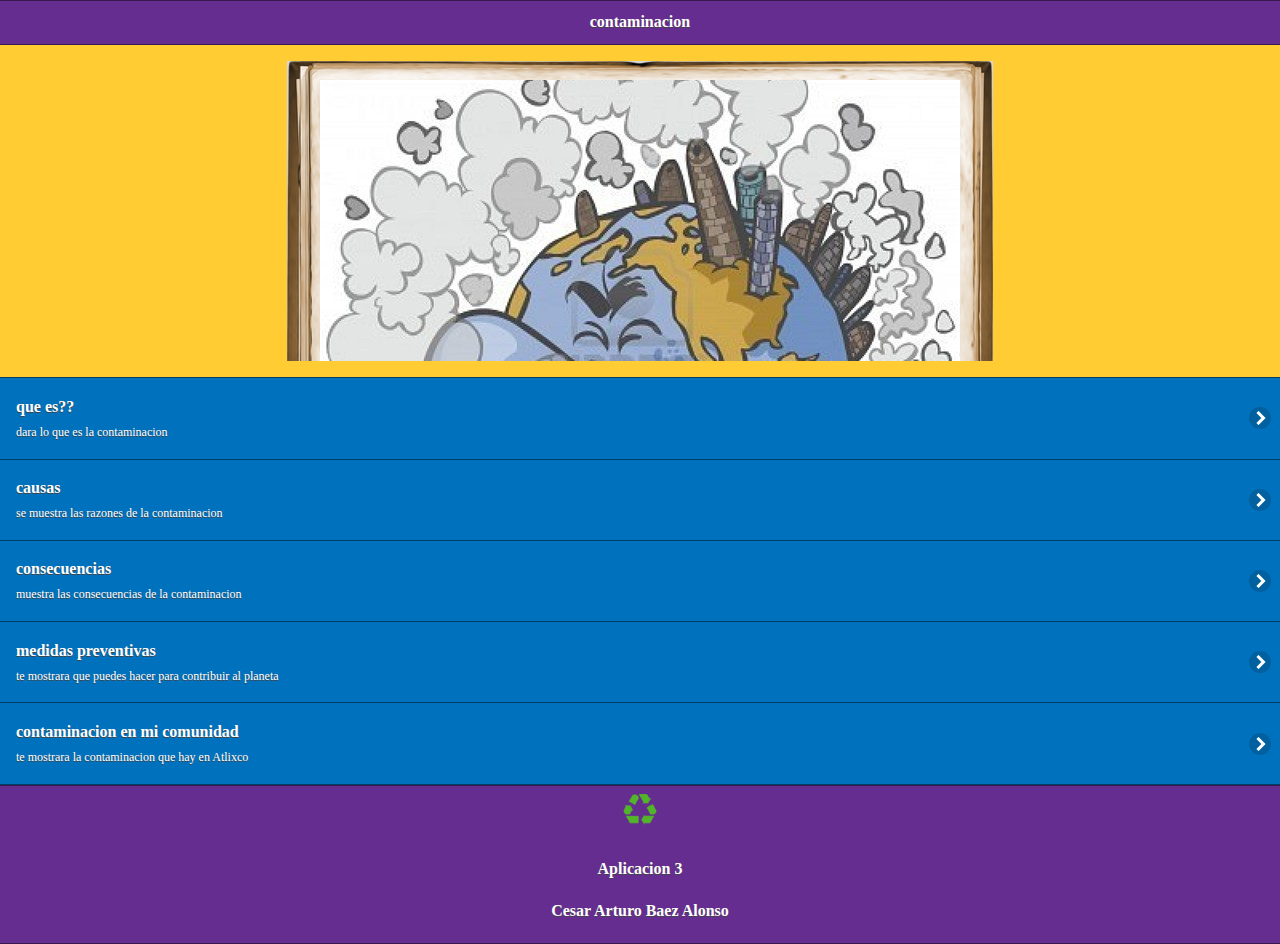
==== commit a4f54dc7: "5subida" ====
--- a/index.html
+++ b/index.html
@@ -48,7 +48,7 @@
    <div>
    <center>
      <!-- Start WOWSlider.com -->
-<iframe src="visor/indexwow.html" style="width:706px;height:516px;max-width:100%;overflow:hidden;border:none;padding:0;margin:0 auto;display:block;" marginheight="0" marginwidth="0"></iframe>
+<iframe src="visor/indexwow.html" style="width:706px;height:300px;max-width:100%;overflow:hidden;border:none;padding:0;margin:0 auto;display:block;" marginheight="0" marginwidth="0"></iframe>
 <!-- End WOWSlider.com -->
 
      </center>
@@ -109,14 +109,14 @@
   <p>La contaminación es la introducción de sustancias en un medio que provocan que este sea inseguro o no apto para su uso.1 El medio puede ser un ecosistema, un medio físico o un ser vivo. El contaminante puede ser una sustancia química, energía (como sonido, calor, luz o radiactividad).
 
 Es siempre una alteración negativa del estado natural del medio, y por lo general, se genera como consecuencia de la actividad humana considerándose una forma de impacto ambiental.</p>
-<img src="imagenes/cont1.jpg" width="50%" height="50%">
+<img src="imagenes/cont1.jpg" width="60%" height="60%">
 <h2>Tipos de contaminacion:</h2>
 
 <div data-role="content" align="center">
    <div data-role="collapsible" data-content-theme="false">
       <h1>contaminacion atmosferica</h1>
      <div>
-     <img src="imagenes/atmosferica.jpg" width="30%" height="30%"> </div>
+     <img src="imagenes/atmosferica.jpg" width="50%" height="50%"> </div>
      <p>Consiste en la liberación de sustancias químicas y partículas en la atmósfera alterando su composición y suponiendo un riesgo para la salud de las personas y de los demás seres vivos. Los gases contaminantes del aire más comunes son el monóxido de carbono, el dióxido de azufre, los clorofluorocarbonos y los óxidos de nitrógeno producidos por la industria y por los gases producidos en la combustión de los vehículos. Los fotoquímicos como el ozono y el esmog se aumentan en el aire por los óxidos del nitrógeno e hidrocarburos y reaccionan a la luz solar. El material particulado o el polvo contaminante en el aire se mide por su tamaño en micrómetros, y es común en erupciones volcánicas. La contaminación atmosférica puede tener un carácter local, cuando los efectos ligados al foco de emisión afectan solo a las inmediaciones del mismo, o un carácter global, cuando las características del contaminante afectan al equilibrio del planeta y zonas muy distantes a los focos emisores, ejemplos de esto son la lluvia ácida y el calentamiento global.</p>
      </div>
      </div>
@@ -125,7 +125,7 @@
    <div data-role="collapsible" data-content-theme="false">
       <h1>contaminacion hidrica</h1>
      <div>
-     <img src="imagenes/hidrica.jpg" width="30%" height="30%"> </div>
+     <img src="imagenes/hidrica.jpg" width="50%" height="50%"> </div>
      <p>Se da por la liberación de residuos y contaminantes que drenan a las escorrentías y luego son transportados hacia ríos, penetrando en aguas subterráneas o descargando en lagos o mares. Por derrames o descargas de aguas residuales, eutrofización o descarga de basura. O por liberación descontrolada del gas de invernadero CO2 que produce la acidificación de los océanos. Los desechos marinos son desechos mayormente plásticos que contaminan los océanos y costas, algunas veces se acumulan en alta mar como en la gran mancha de basura del Pacífico Norte. Los derrames de petróleo en mar abierto por el hundimiento o fugas en petroleros y algunas veces derrames desde el mismo pozo petrolero.</p>
      </div>
      </div>
@@ -134,7 +134,7 @@
    <div data-role="collapsible" data-content-theme="false">
       <h1>contaminacion del suelo</h1>
      <div>
-     <img src="imagenes/suelo.jpg" width="30%" height="30%"> </div>
+     <img src="imagenes/suelo.jpg" width="50%" height="50%"> </div>
      <p>Ocurre cuando productos químicos son liberados por un derrame o filtraciones sobre y bajo la tierra. Entre los contaminantes del suelo más significativos se encuentran los hidrocarburos como el petróleo y sus derivados, los metales pesados frecuentes en baterías, el Metil tert-butil éter (MTBE),13 los herbicidas y plaguicidas generalmente rociados a los cultivos industriales y monocultivos y organoclorados producidos por la industria. También los vertederos y cinturones ecológicos que entierran grandes cantidades de basura de las ciudades. Esta contaminación puede afectar a la salud de forma directa y al entrar en contacto con fuentes de agua potable.</p>
      </div>
      </div>
@@ -143,7 +143,7 @@
    <div data-role="collapsible" data-content-theme="false">
       <h1>contaminacion por basura</h1>
      <div>
-     <img src="imagenes/basura.jpg" width="30%" height="30%"> </div>
+     <img src="imagenes/basura.jpg" width="50%" height="50%"> </div>
      <p>Las grandes acumulaciones de residuos y de basura son un problema cada día mayor, se origina por las grandes aglomeraciones de población en las ciudades industrializadas o que están en proceso de urbanización. La basura es acumulada mayormente en vertederos, pero muchas veces es arrastrada por el viento o ríos y se dispersa por la superficie de la tierra y algunas veces llega hasta el océano.</p>
      </div>
      </div>
@@ -152,7 +152,7 @@
    <div data-role="collapsible" data-content-theme="false">
       <h1>contaminacion radiactiva</h1>
      <div>
-     <img src="imagenes/radiactiva.jpg" width="30%" height="30%"> </div>
+     <img src="imagenes/radiactiva.jpg" width="50%" height="50%"> </div>
      <p>Resultado de las actividades en física atómica desde el siglo XX, puede ser resultado de graves desperfectos en plantas nucleares o por investigaciones en bombas nucleares, también por la manufactura y uso materiales radioactivos. (Ver emisores de partículas alfa) La Contaminación radiactiva se trata más ampliamente en este artículo en la sección Radiación ionizante.</p>
      </div>
      </div>
@@ -161,7 +161,7 @@
    <div data-role="collapsible" data-content-theme="false">
       <h1>basura espacial</h1>
      <div>
-     <img src="imagenes/espacial.jpg" width="30%" height="30%"> </div>
+     <img src="imagenes/espacial.jpg" width="50%" height="50%"> </div>
      <p>Esta basura que orbita alrededor de la Tierra se compone de restos de cohetes y satélites viejos, restos de explosiones y pequeñas partículas artificiales. Esta basura puede generar serios daños en los satélites en funcionamiento, ya que los impactos a velocidades orbitales pueden transformar a los satélites funcionales en más basura espacial produciendo un proceso llamado Síndrome de Kessler.</p>
      </div>
      </div>
@@ -191,15 +191,15 @@
    </center>
 <div data-role="content" align="center">
    <div data-role="collapsible" data-content-theme="false">
-      <h1>clo que podria llegar a pasar</h1>
+      <h1>Lo que podria llegar a pasar</h1>
       <div>
       </div>
    <div>
-     <img src="imagenes/consecuencia3.jpg" width="50%" height="50%"></div>
+     <img src="imagenes/consecuencia3.jpg" width="60%" height="60%"></div>
      </div>
      <div>
 <h3>Contaminacion del aire:</h3>
-<p><a href="#" onMouseOut="MM_swapImgRestore()" onMouseOver="MM_swapImage('Image48','','imagenes/contaire2.jpg',1)"><img src="imagenes/contaire.jpg" width="830" height="400" id="Image48"></a></p>
+<p><a href="#" onMouseOut="MM_swapImgRestore()" onMouseOver="MM_swapImage('Image48','','imagenes/contaire2.jpg',1)"><img src="imagenes/contaire.jpg" width="283" height="216" id="Image48"></a></p>
    <p> es la producida por los humos de los vehículos e industrias, aerosoles, polvo, ruidos, malos olores, radiación atómica, etc. Entre los contaminantes gaseosos más comunes encontramos el dióxido de carbono, el monóxido de carbono, los hidrocarburos, los óxidos de nitrógeno, los óxidos de azufre y el ozono. Para la organización Ecologistas en Acción, las principales causas de la contaminación del aire están relacionadas con la quema de combustibles fósiles (carbón, petróleo y gas). La combustión de estas materias primas se produce en los procesos o en el funcionamiento de los sectores industrial y del transporte por carretera, principalmente. Según datos de los ecologistas, aproximadamente el 80% de la contaminación atmosférica en España está causada por el tráfico rodado.</p>
 
 
@@ -207,15 +207,16 @@
   </div>
      
      <h3>Contaminacion del agua:</h3>
+     <p><a href="#" onMouseOut="MM_swapImgRestore()" onMouseOver="MM_swapImage('Image98','','imagenes/contagua2.jpg',1)"><img src="imagenes/contagua.jpg" width="283" height="216" id="Image98"></a></p>
   <p> Según la Organización Mundial de la Salud (OMS), el agua está contaminada cuando su composición se haya alterado de modo que no reúna las condiciones necesarias para ser utilizada beneficiosamente en el consumo del hombre y de los animales. La contaminación del agua afecta a ríos, acuíferos y mares, que se convierten poco a poco en verdaderos basureros. Como denuncian organizaciones como Greenpeace, cientos de sustancias tóxicas son arrojadas al agua sin un control adecuado: al año se vierten al agua en España más de 4,6 millones de toneladas de contaminantes. Entre ellos, encontramos vertidos de aguas negras (urbanos e industriales), de petróleo, productos fitosanitarios (como plaguicidas), abonos, pesticidas, detergentes y otros productos nocivos para el medio ambiente. Por su parte, los ecologistas de WWF destacan que la agricultura constituye el contaminador difuso más importante de España. La contaminación por nitratos en las aguas subterráneas se debe a la infiltración de los fertilizantes agrícolas, de los cuales se usan en España aproximadamente 1.700 toneladas al año.</p>
-<p><a href="#" onMouseOut="MM_swapImgRestore()" onMouseOver="MM_swapImage('Image98','','imagenes/contagua2.jpg',1)"><img src="imagenes/contagua.jpg" width="283" height="216" id="Image98"></a></p>
+
 <div>
   </div> 
    
    <h3>Contaminacion del suelo:</h3>
    <p> es la producida por el vertido de sustancias químicas y basuras. Cuando acumulamos basuras al aire libre en un mismo lugar durante mucho tiempo, parte de los residuos orgánicos fermentan y se filtran a través del suelo, sobre todo cuando éste es permeable. Al dejar pasar los líquidos, contamina con hongos, bacterias y otros microorganismos patógenos el suelo y las aguas (superficiales y subterráneas) que están en contacto con él, afectando a las cadenas alimenticias. Los plaguicidas utilizados en la agricultura son otro de los principales contaminantes del suelo. Uno de los insecticidas más usados es el DDT, que puede mantenerse por 10 años o más en los suelos sin descomponerse. Los fungicidas, por ejemplo, incluyen contaminantes como azufre y cobre. La actividad minera también contamina los suelos a través de las aguas de relave, que contienen elementos químicos como mercurio, cadmio, cobre, arsénico, plomo, etc..</p>
 <p>&nbsp;</p>
-<p><a href="#" onMouseOut="MM_swapImgRestore()" onMouseOver="MM_swapImage('Image96','','imagenes/contsuelo2.jpg',1)"><img src="imagenes/contsuelo.jpg" width="500" height="386" id="Image96"></a></p>
+<p><a href="#" onMouseOut="MM_swapImgRestore()" onMouseOver="MM_swapImage('Image96','','imagenes/contsuelo2.jpg',1)"><img src="imagenes/contsuelo.jpg" width="283" height="216" id="Image96"></a></p>
 <div>
  </div>  
      
@@ -250,15 +251,15 @@
    <br>
    <h3>Problemas para la salud:</h3>
    <p> la contaminación hace que las personas estemos cada vez más expuestas a padecer problemas cardiovasculares, con el grave peligro que esto entraña para nuestra salud y vida.</p>
-   <img src="imagenes/consecuencia5.png" width="30%" height="30%"> </div>
+   <img src="imagenes/consecuencia5.png" width="50%" height="50%"> </div>
    <br>
    
    <h3>debilitamiento de la capa de ozono:</h3>
    <p>  la capa de ozono es la que nos protege de los rayos del Sol, los cuales pueden llegar a ser mortíferos sin esta capa. la consecuencia de este debilitamiento es que cada vez nos protege menos y, por ende, cada vez tenemos una mayor temperatura en el planeta. Esto no solo hace que cada vez haya más zonas desiertas en las que es imposible vivir, sino que también hace que el hielo en los polos se deshaga y mueran muchas especies por ello. No hace falta mencionar que esto hace subir indudablemente el nivel del mar y que, de seguir así, muchas ciudades costeras se verán arrasadas, quedándose sin playas y sin zona costera.</p>
-   <p><img src="imagenes/ozono.jpg" width="30%" height="30%"> </p>
+   <p><img src="imagenes/ozono.jpg" width="50%" height="50%"> </p>
    <h3>afecta al suelo y al agua:</h3>
    <p> la contaminación al medio ambiente afecta al agua y al suelo, lo que hace que cada vez haya más especies en peligro de extinción. El agua no es potable en una gran cantidad de sitios y el suelo para la siembre no tiene los nutrientes necesarios, lo que hace que cada vez se pueda cultivar menos y que el número de cosechas para nuestro sustento sea cada vez menor.</p>
-   <img src="imagenes/afectaciones.jpg" alt="" width="30%" height="30%">
+   <img src="imagenes/afectaciones.jpg" alt="" width="50%" height="50%">
    <p>&nbsp;</p>
    </div>
    <br>
@@ -319,7 +320,7 @@
    <div data-role="collapsible" data-content-theme="false">
       <h1>contaminacion del suelo</h1>
      <div>
-     <img src="imagenes/con_atlixcosuel.jpg" width="50%" height="50%"> </div>
+     <img src="imagenes/con_atlixcosuel.png" width="50%" height="50%"> </div>
      <p>en atlixco como podemos ver en la foto somos muy descuidados en ese aspecto de depositar la basura en los lugares que se le corresponde, mucha la aventamos por donde podemos cada ves que nos acabamos algunas frituras o cosas asi por el estilo</p>
      </div>
      </div>
@@ -328,7 +329,7 @@
    <div data-role="collapsible" data-content-theme="false">
       <h1>contaminacion en el aire</h1>
      <div>
-     <img src="imagenes/con_atlixcoaire.jpg" width="50%" height="50%"> </div>
+     <img src="imagenes/con_atlixcoaire.png" width="50%" height="50%"> </div>
      <p>nosotros contaminamos de una manera tan cotidiana que ya casi no nos damos cuenta, pero por el simple hecho de arrancar nuestro auto y andar por las calles con el, ya estamos contaminando</p>
      </div>
      </div>
@@ -337,7 +338,7 @@
    <div data-role="collapsible" data-content-theme="false">
       <h1>contaminacion visual</h1>
      <div>
-     <img src="imagenes/con_atlixcografo.jpg" width="50%" height="50%"> </div>
+     <img src="imagenes/con_atlixcografo.png" width="50%" height="50%"> </div>
      <p>en atlixco podemos ver en casi cualquier lugar grafitis de personas que son muy irrrespetuosas por lo ajeno, y aparte de que se ve mal, nos molesta a los que nos hagan eso pero la contaminacion de los llamados grafitis se hace del sprait con el que pintan</p>
      </div>
      </div>
@@ -346,7 +347,7 @@
    <div data-role="collapsible" data-content-theme="false">
       <h1>contaminacion del agua</h1>
      <div>
-     <img src="imagenes/con_atlixcoagua.jpg" width="50%" height="50%"> </div>
+     <img src="imagenes/con_atlixcoagua.png" width="50%" height="50%"> </div>
      <p> en atlixco tenemos muchas barrancas donde antiguamente el agua era limpia y podias incluso beber de ella, pewro ahora el agua es negra por los residuos que hacemos y por la mala educacion de agarrarlas como si fuera un bote de basura y lansarla en ella, eso provoca que las aguas se contaminen </p>
      </div>
      </div>
